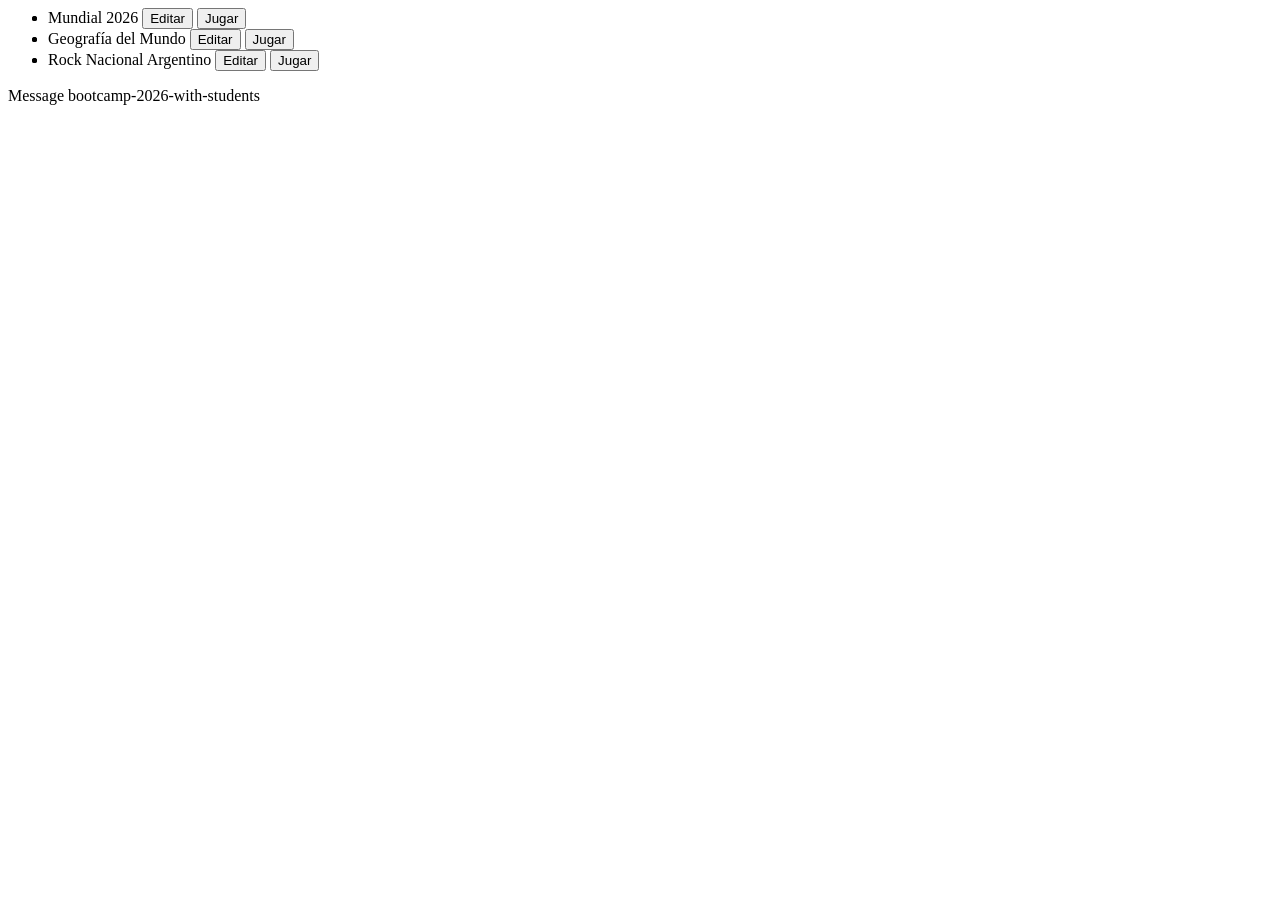
==== crear_juegos_screen.html @ e3f0bd47 "añado los archivos del repositorio pasado" ====
<html>
  <body>
    <ul id="game-list"></ul>

    <script>
      const games = [
        {
          id: "g1",
          title: "Mundial 2026",
          author: "Cátedra",
          image:
            "https://digitalhub.fifa.com/transform/598a1d22-62b6-486b-849c-e8bf55894179/FIFA_FWC26_Tournament-Thumbnail-4-3",
          difficulty: "Fácil",
          questionCount: 2,
        },
        {
          id: "4522a58a-1a6d-4cdc-b67d-a66e6890e5fd",
          title: "Geografía del Mundo",
          author: "Cátedra",
          image: "https://ichef.bbci.co.uk/images/ic/976xn/p070bqpj.jpg",
          difficulty: "Medio",
          questionCount: 10,
        },
        {
          id: "8977e26b-f487-4046-8bd9-aea01e6b180c",
          title: "Rock Nacional Argentino",
          author: "Cátedra",
          image:
            "https://www.cultura.gob.ar/media/uploads/noticias/seminario_rock_3x2.jpg",
          difficulty: "Difícil",
          questionCount: 10,
        },
      ];

      const list = document.getElementById("game-list");

      games.forEach((game) => {
        const li = document.createElement("li");
        li.classList.add("juego");
        li.innerHTML = `
    <li data-id="${game.id}">
        ${game.title}
        <button>Editar</button>
        <button>Jugar</button>
    </li>
`;

        list.append(li);
      });

      document
        .getElementById("game-list")
        .addEventListener("click", (event) => {
          const item = event.target.closest("li");
          console.log(event.target, event.currentTarget, item.dataset.id);
        });
    </script>
  </body>
</html>
Message bootcamp-2026-with-students
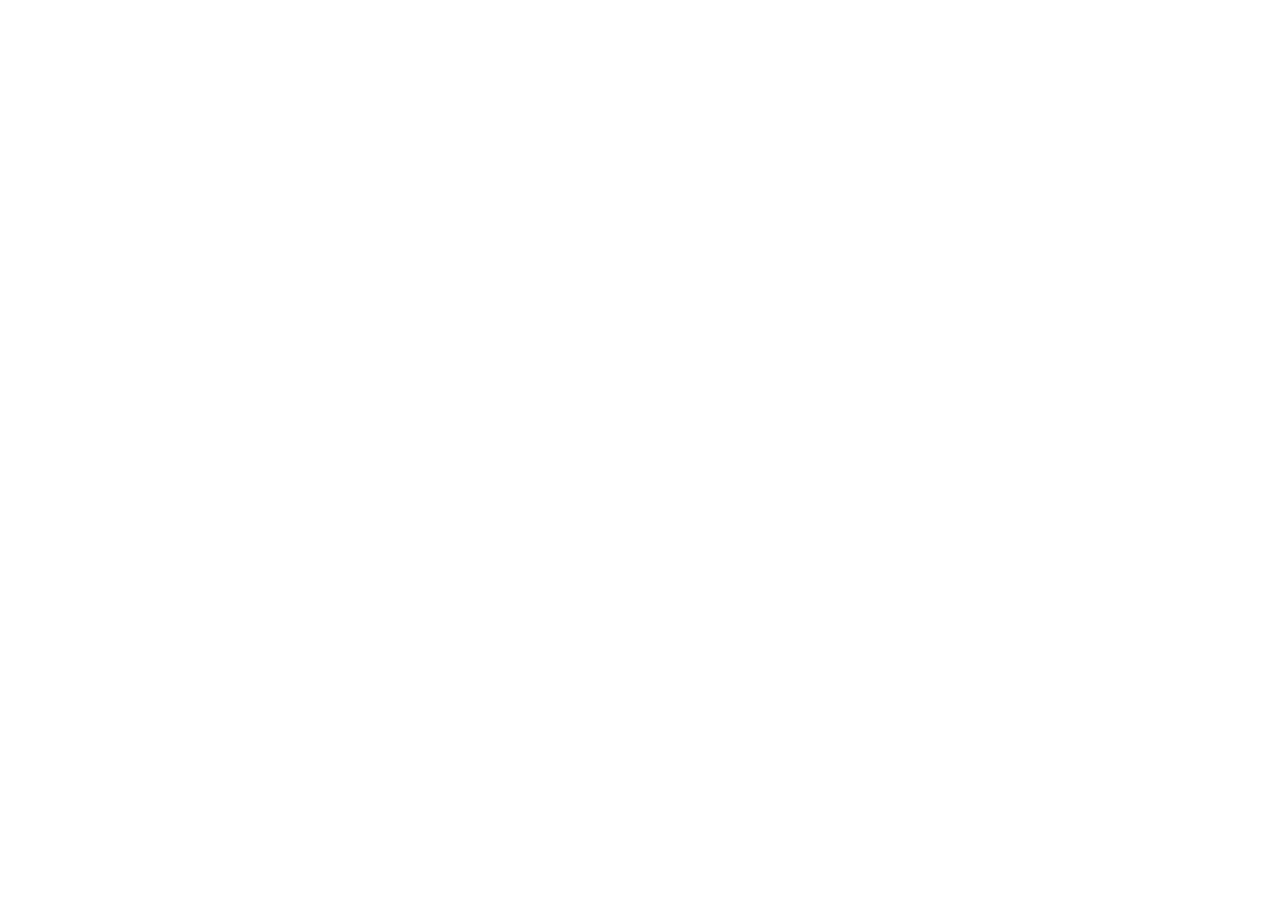
==== commit f7bebfd2: "avances sobre las funciones de juego" ====
--- a/crear_juegos_screen.html
+++ b/crear_juegos_screen.html
@@ -1,60 +1,77 @@
 <html>
-  <body>
-    <ul id="game-list"></ul>
 
-    <script>
-      const games = [
-        {
-          id: "g1",
-          title: "Mundial 2026",
-          author: "Cátedra",
-          image:
-            "https://digitalhub.fifa.com/transform/598a1d22-62b6-486b-849c-e8bf55894179/FIFA_FWC26_Tournament-Thumbnail-4-3",
-          difficulty: "Fácil",
-          questionCount: 2,
-        },
-        {
-          id: "4522a58a-1a6d-4cdc-b67d-a66e6890e5fd",
-          title: "Geografía del Mundo",
-          author: "Cátedra",
-          image: "https://ichef.bbci.co.uk/images/ic/976xn/p070bqpj.jpg",
-          difficulty: "Medio",
-          questionCount: 10,
-        },
-        {
-          id: "8977e26b-f487-4046-8bd9-aea01e6b180c",
-          title: "Rock Nacional Argentino",
-          author: "Cátedra",
-          image:
-            "https://www.cultura.gob.ar/media/uploads/noticias/seminario_rock_3x2.jpg",
-          difficulty: "Difícil",
-          questionCount: 10,
-        },
-      ];
+<body>
+  <ul id="game-list"></ul>
 
-      const list = document.getElementById("game-list");
+  <script>
+    async function loadGames() {
+      try {
+        const response = await fetch("./games/game_ids.json");
 
-      games.forEach((game) => {
-        const li = document.createElement("li");
-        li.classList.add("juego");
-        li.innerHTML = `
-    <li data-id="${game.id}">
-        ${game.title}
-        <button>Editar</button>
-        <button>Jugar</button>
-    </li>
-`;
+        if (!response.ok) {
+          throw new Error("No se pudo cargar game_ids.json");
+        }
 
-        list.append(li);
-      });
+        const games = await response.json();
+        const gameList = document.getElementById("game-list");
 
-      document
-        .getElementById("game-list")
-        .addEventListener("click", (event) => {
-          const item = event.target.closest("li");
-          console.log(event.target, event.currentTarget, item.dataset.id);
+        gameList.innerHTML = "";
+
+        games.forEach((game) => {
+          const li = document.createElement("li");
+          li.classList.add("juego");
+          li.dataset.id = game.id;
+
+          li.innerHTML = `
+        <img src="${game.image}" alt="${game.title}" width="100">
+        <h3>${game.title}</h3>
+        <p>Autor: ${game.author}</p>
+        <p>Dificultad: ${game.difficulty}</p>
+        <p>Preguntas: ${game.questionCount}</p>
+
+        <button class="edit">Editar</button>
+        <button class="play">Jugar</button>
+      `;
+
+          gameList.appendChild(li);
         });
-    </script>
-  </body>
-</html>
-Message bootcamp-2026-with-students+      } catch (error) {
+        console.error(error);
+      }
+    }
+
+    async function loadGame(id) {
+      const response = await fetch(`./games/${id}.json`);
+
+      if (!response.ok) {
+        throw new Error(`No se pudo cargar el juego ${id}`);
+      }
+
+      return await response.json();
+    }
+
+    document.getElementById("game-list").addEventListener("click", async (event) => {
+      const item = event.target.closest(".juego");
+
+      if (!item) return;
+
+      const id = item.dataset.id;
+
+      if (event.target.classList.contains("play")) {
+        const game = await loadGame(id);
+        console.log("Jugar:", game);
+        // startGame(game);
+      }
+
+      if (event.target.classList.contains("edit")) {
+        const game = await loadGame(id);
+        console.log("Editar:", game);
+        // editGame(game);
+      }
+    });
+
+    loadGames();
+  </script>
+</body>
+
+</html>
